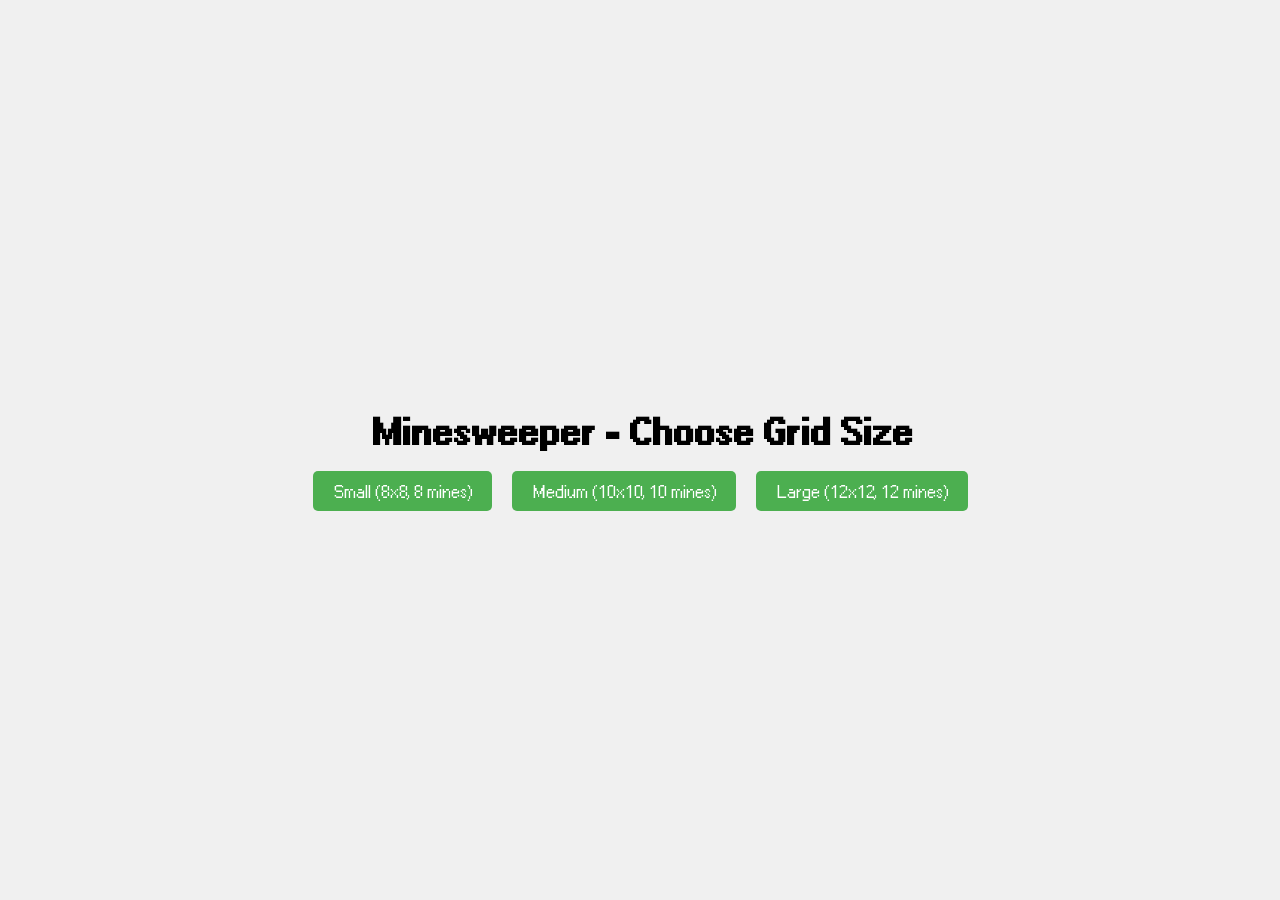
==== index.html @ f079457b "feat: Minesweeper game implementation" ====
<!DOCTYPE html>
<html lang="en">
<head>
    <meta charset="UTF-8">
    <meta name="viewport" content="width=device-width, initial-scale=1.0">
    <title>Minesweeper - Choose Grid Size</title>
    <link href="assets/css/style.css" rel="stylesheet">
</head>
<body>
    <h1>Minesweeper - Choose Grid Size</h1>
    <div class="options">
        <div class="option">
            <button onclick="startGame(8, 8, 8)">Small (8x8, 8 mines)</button>
        </div>
        <div class="option">

            <button onclick="startGame(10, 10, 10)">Medium (10x10, 10 mines)</button>
        </div>
        <div class="option">
            <button onclick="startGame(12, 12, 12)">Large (12x12, 12 mines)</button>
        </div>
    </div>
    <script src="assets/js/game.js"></script>
</body>
</html>
---- assets/css/style.css ----
@font-face {
    font-family: 'Pixel';
    src: url('../fonts/ari_w9500/ari-w9500.ttf') format('truetype');
    font-weight: normal;
    font-style: normal;
}

@font-face {
    font-family: 'Pixel Bold';
    src: url('../fonts/ari_w9500/ari-w9500-bold.ttf') format('truetype');
    font-weight: normal;
    font-style: normal;
}

/* index page */

body {
    display: flex;
    flex-direction: column;
    justify-content: center;
    align-items: center;
    height: 100vh;
    margin: 0;
    background-color: #f0f0f0;
    font-family: 'Pixel', sans-serif;
}
h1 {
    margin-bottom: 20px;
    font-family: 'Pixel Bold', sans-serif;
}
.options {
    display: flex;
    flex-direction: row;
    gap: 20px;
    justify-content: center;
    align-items: center;
}
.option {
    display: flex;
    flex-direction: column;
    align-items: center;
    gap: 10px;
}
button {
    padding: 10px 20px;
    font-size: 16px;
    background-color: #4CAF50;
    color: white;
    font-family: 'Pixel', sans-serif;
    border: none;
    border-radius: 5px;
    cursor: pointer;
}
button:hover {
    background-color: #45a049;
}

/* game page */

#game-info {
    margin-bottom: 10px;
    font-size: 18px;
    display: flex;
    gap: 20px;
}
#game-board {
    display: grid;
    gap: 1px;
    background-color: #aaa;
    padding: 1px;
}
.cell {
    width: 30px;
    height: 30px;
    background-color: #ccc;
    display: flex;
    justify-content: center;
    align-items: center;
    font-size: 16px;
    cursor: pointer;
    user-select: none;
}
.cell.revealed {
    background-color: #eee;
    cursor: default;
}
.cell.mine {
    background-color: red;
}
.cell.flag {
    background-color: yellow;
}
#game-over-popup {
    display: none;
    position: fixed;
    top: 50%;
    left: 50%;
    transform: translate(-50%, -50%);
    background-color: rgba(0, 0, 0, 0.8);
    color: white;
    padding: 20px;
    border-radius: 10px;
    text-align: center;
    box-shadow: 0 0 10px rgba(0, 0, 0, 0.5);
    z-index: 1000;
}
#game-over-popup button {
    margin-top: 10px;
    padding: 10px 20px;
    background-color: #4CAF50;
    color: white;
    border: none;
    border-radius: 5px;
    cursor: pointer;
}
#game-over-popup button:hover {
    background-color: #45a049;
}
.home-link {
    margin-top: 10px;
    text-align: center;
}
.home-link a {
    color: #4CAF50;
    text-decoration: none;
    font-size: 16px;
}
.home-link a:hover {
    text-decoration: underline;
}
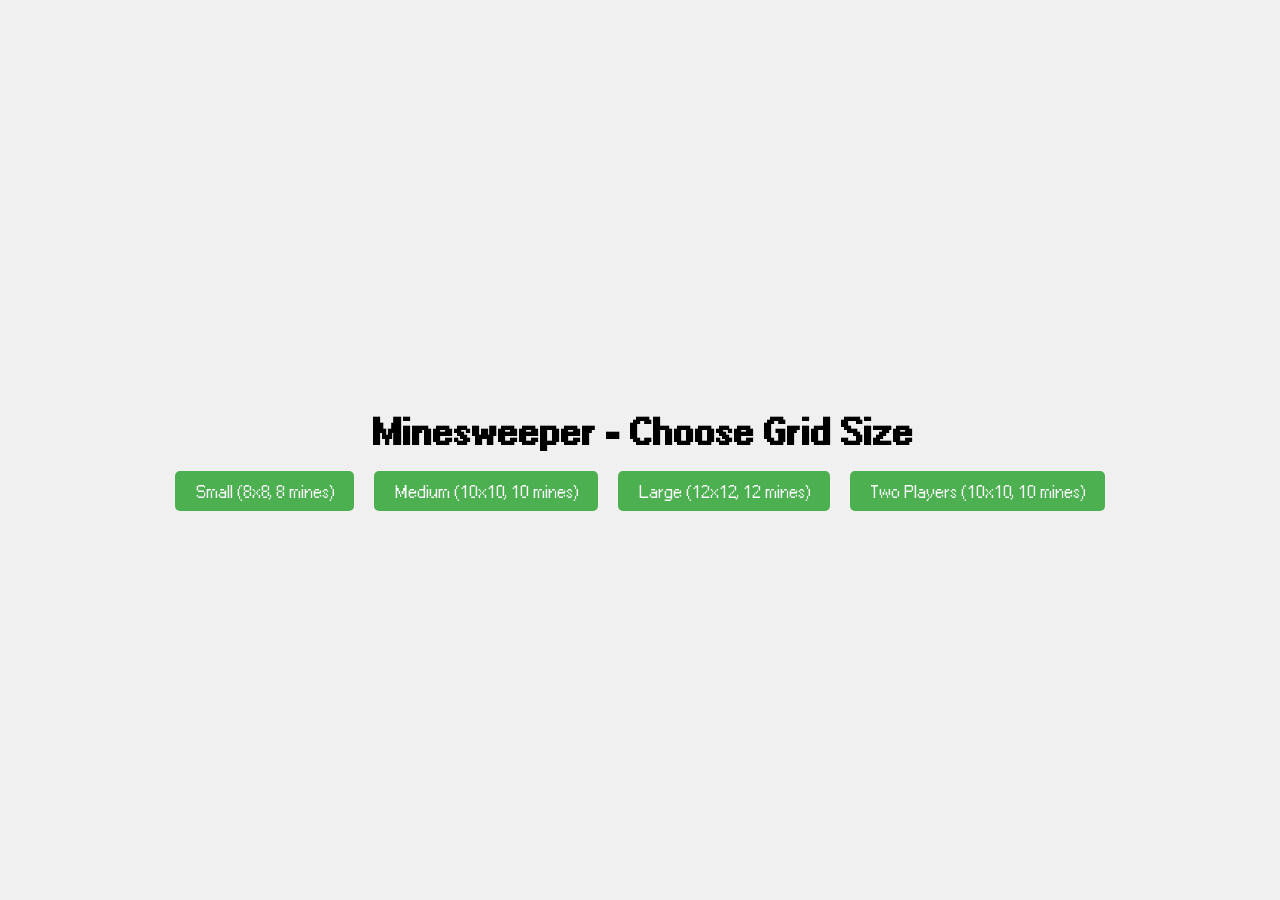
==== commit d34968d2: "feat: multiplayer still needs debugging on the winning" ====
--- a/index.html
+++ b/index.html
@@ -10,16 +10,22 @@
     <h1>Minesweeper - Choose Grid Size</h1>
     <div class="options">
         <div class="option">
-            <button onclick="startGame(8, 8, 8)">Small (8x8, 8 mines)</button>
+            <button onclick="startGame(8, 8, 8, 'single')">Small (8x8, 8 mines)</button>
         </div>
         <div class="option">
-
-            <button onclick="startGame(10, 10, 10)">Medium (10x10, 10 mines)</button>
+            <button onclick="startGame(10, 10, 10, 'single')">Medium (10x10, 10 mines)</button>
         </div>
         <div class="option">
-            <button onclick="startGame(12, 12, 12)">Large (12x12, 12 mines)</button>
+            <button onclick="startGame(12, 12, 12, 'single')">Large (12x12, 12 mines)</button>
+        </div>
+        <div class="option">
+            <button onclick="startGame(10, 10, 10, 'two')">Two Players (10x10, 10 mines)</button>
         </div>
     </div>
-    <script src="assets/js/game.js"></script>
+    <script>
+        function startGame(rows, cols, mines, mode) {
+            window.location.href = `game.html?rows=${rows}&cols=${cols}&mines=${mines}&mode=${mode}`;
+        }
+    </script>
 </body>
 </html>
